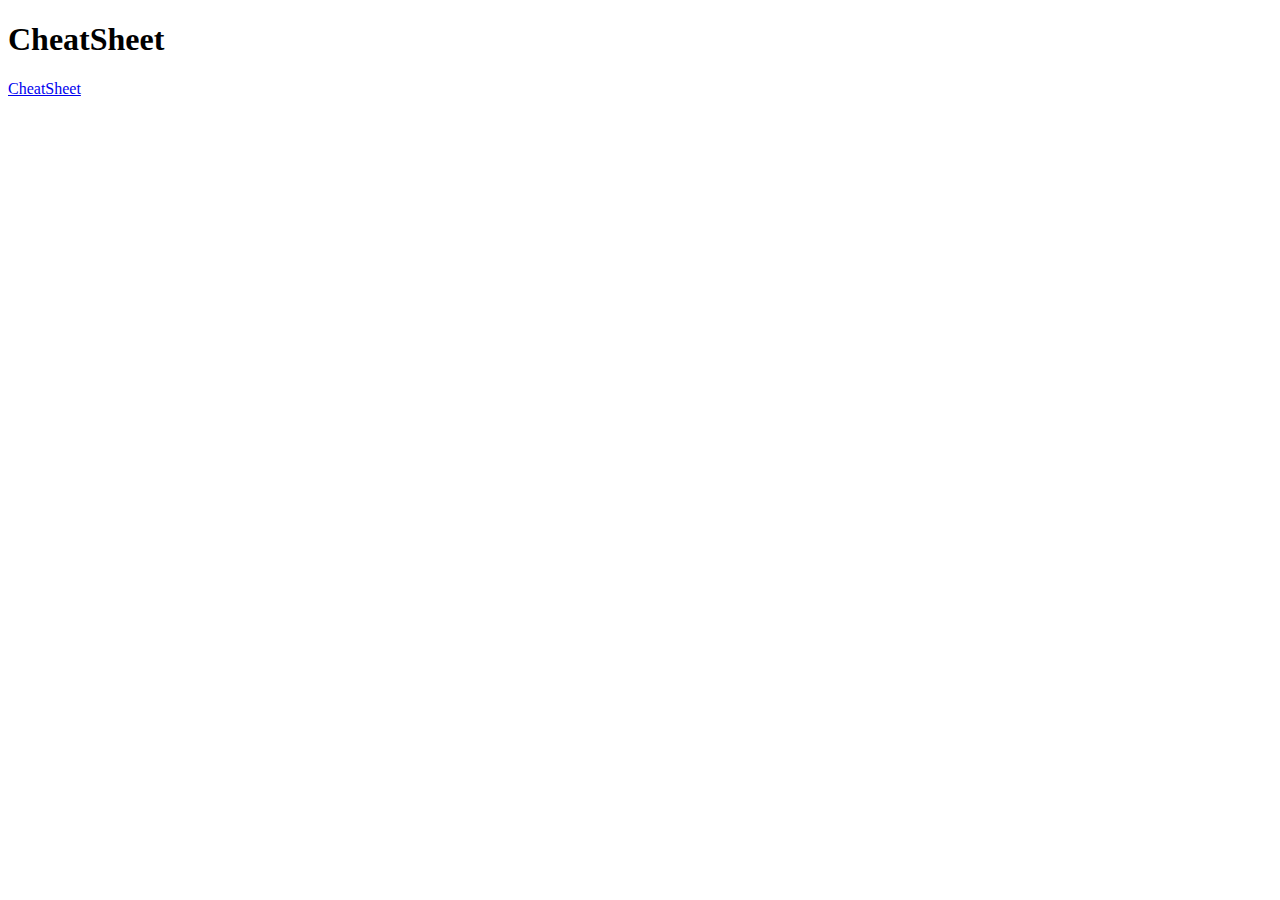
==== index.html @ e4dd42db "added a site with link that directs you to the cheatsheet" ====
<!DOCTYPE html>
<html lang="en">
    <head>
        <meta charset="UTF-8">
        <title>CheatSheet</title>
    </head>
    <body>
        <h1>CheatSheet</h1>
        <a href="cheatsheet.html">CheatSheet</a>

    </body>
</html>
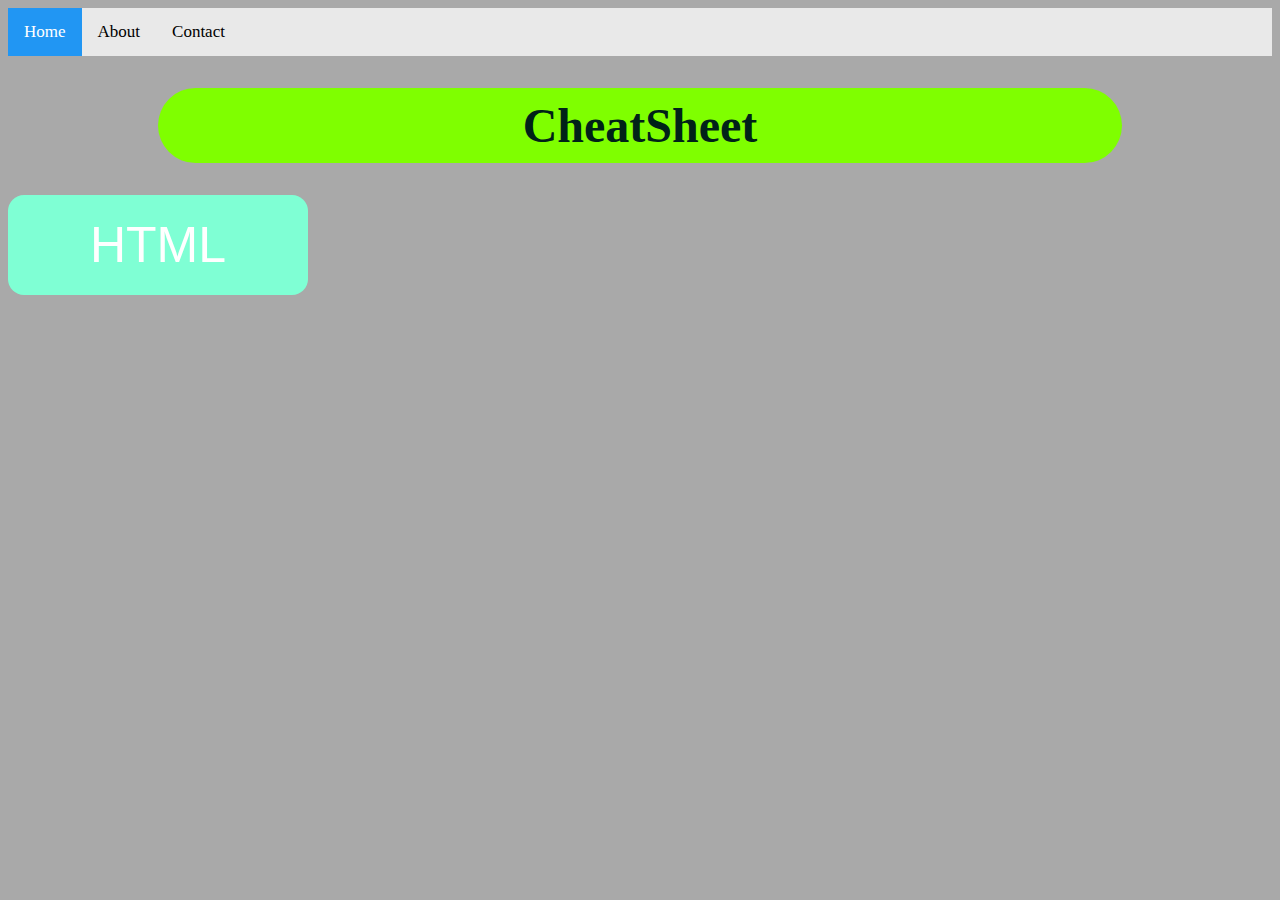
==== commit 4625cfd9: "added some style and buttons" ====
--- a/index.html
+++ b/index.html
@@ -3,10 +3,21 @@
     <head>
         <meta charset="UTF-8">
         <title>CheatSheet</title>
+        <link rel="stylesheet" href="./style.css">
     </head>
     <body>
-        <h1>CheatSheet</h1>
-        <a href="cheatsheet.html">CheatSheet</a>
+        <div class="topnav">
+            <a class="active" href="#home">Home</a>
+            <a href="#about">About</a>
+            <a href="#contact">Contact</a>
+           
+        </div>
+
+        <h1 class ="CheatSheetTitle">CheatSheet</h1>
+
+        <a class = "redirector" href="cheatsheet.html">
+            <button class="HTML"> HTML </button>
+        </a>
 
     </body>
 </html>--- a/style.css
+++ b/style.css
@@ -0,0 +1,137 @@
+.CheatSheetTitle {
+    color: #002218;
+    text-align: center;
+    font-size: xxx-large;
+    border-radius: 160px;
+    background: chartreuse;
+    margin-left: 150px;
+    margin-right: 150px;
+}
+
+
+
+
+
+article:hover{
+    background: grey;
+    border-radius: 4px;
+}
+
+span:hover{
+    background: aquamarine;
+    border-radius: 4px;
+}
+
+body{
+    font-family: "Calibri Light";
+    background: darkgrey;
+}
+
+.redirector{
+    color: grey;
+    font-size: 50px;
+    text-align: center;
+}
+
+.redirector:hover{
+    color: aquamarine;
+
+}
+
+.Title{
+    text-align: center;
+    font-weight: bolder;
+    font-size: 46px;
+    font-family: "Calibri Light";
+    background: white;
+    border-radius: 5px;
+    padding: 10px;
+    height: 50px;
+}
+
+.table_of_content{
+    font-size: 20px;
+    font-weight: bold;
+    background-color: whitesmoke;
+    max-width: 9%;
+    text-align: center;
+    border-radius: 16px;
+    padding: 10px;
+
+}
+
+a{
+    font-size: 18px;
+}
+
+h1{
+    background-color: whitesmoke;
+    border-radius: 10px;
+    padding: 10px;
+}
+
+
+.HTML{
+    background-color: aquamarine;
+    border-radius: 4px;
+    color: white;
+    font-size: 50px;
+    text-align: center;
+    width: 300px;
+    height: 100px;
+    padding: 10px;
+    border: aquamarine;
+    border-radius: 16px;
+}
+
+.HTML:hover{
+    background-color: grey;
+    color: aquamarine;
+}
+
+.arrow{
+    height: 50px;
+    transform: rotate(-90deg);
+    margin-left: 10px;
+    border-radius: 16px;
+}
+
+.back-key{
+    background-color: white;
+    border-radius: 16px;
+    max-width: 4%;
+}
+
+.goback{
+    font-size: 20px;
+    padding:10px;
+}
+
+.topnav {
+    overflow: hidden;
+    background-color: #e9e9e9;
+}
+
+/* Style the links inside the navigation bar */
+.topnav a {
+    float: left;
+    display: block;
+    color: black;
+    text-align: center;
+    padding: 14px 16px;
+    text-decoration: none;
+    font-size: 17px;
+}
+
+/* Change the color of links on hover */
+.topnav a:hover {
+    background-color: #ddd;
+    color: black;
+}
+
+/* Style the "active" element to highlight the current page */
+.topnav a.active {
+    background-color: #2196F3;
+    color: white;
+}
+
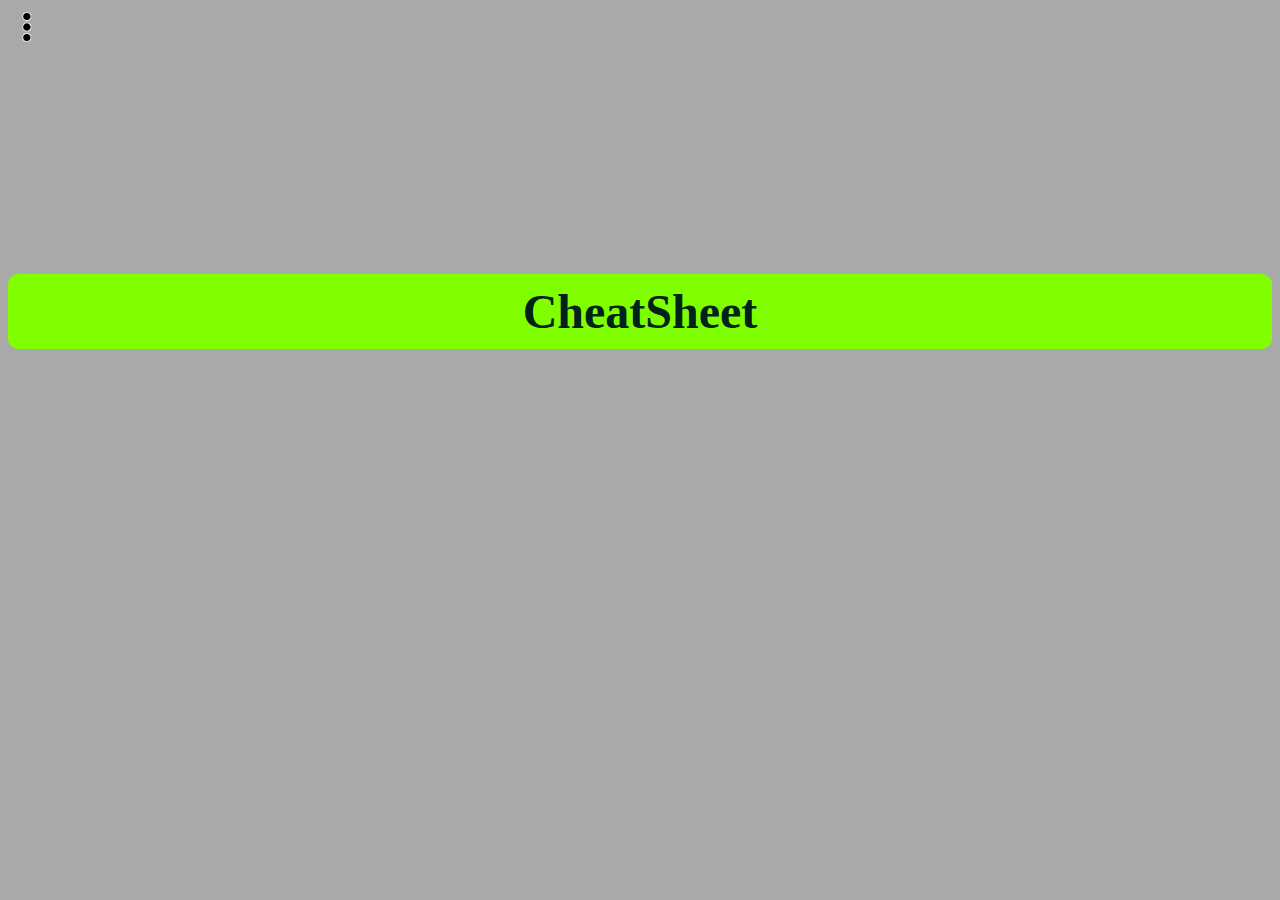
==== commit 6dbf2a51: "added icon and navi-bar" ====
--- a/index.html
+++ b/index.html
@@ -4,20 +4,23 @@
         <meta charset="UTF-8">
         <title>CheatSheet</title>
         <link rel="stylesheet" href="./style.css">
+        <link rel="icon"type="image/png" href="images/icon.png">
+
     </head>
     <body>
-        <div class="topnav">
-            <a class="active" href="#home">Home</a>
-            <a href="#about">About</a>
-            <a href="#contact">Contact</a>
-           
+        <div class="navi">
+            <input type="checkbox" id="navi-button">
+            <label for="navi-button">
+                <img src="images/navi-button.png" class="navi-button-img">
+            </label>
+            <div class="navigation-points">
+                <a class="active" href="index.html">Home</a>
+                <a href="general.html">General</a>
+                <a href="html.html">HTML</a>
+                <a href="css.html">CSS</a>
+            </div>
         </div>
 
         <h1 class ="CheatSheetTitle">CheatSheet</h1>
-
-        <a class = "redirector" href="cheatsheet.html">
-            <button class="HTML"> HTML </button>
-        </a>
-
     </body>
 </html>--- a/style.css
+++ b/style.css
@@ -2,40 +2,21 @@
     color: #002218;
     text-align: center;
     font-size: xxx-large;
-    border-radius: 160px;
     background: chartreuse;
-    margin-left: 150px;
-    margin-right: 150px;
 }
 
-
-
-
+body{
+    font-family: Arial, Helvetica, sans-serif;
+}
 
 article:hover{
     background: grey;
     border-radius: 4px;
 }
 
-span:hover{
-    background: aquamarine;
-    border-radius: 4px;
-}
-
 body{
     font-family: "Calibri Light";
     background: darkgrey;
-}
-
-.redirector{
-    color: grey;
-    font-size: 50px;
-    text-align: center;
-}
-
-.redirector:hover{
-    color: aquamarine;
-
 }
 
 .Title{
@@ -70,25 +51,6 @@
     padding: 10px;
 }
 
-
-.HTML{
-    background-color: aquamarine;
-    border-radius: 4px;
-    color: white;
-    font-size: 50px;
-    text-align: center;
-    width: 300px;
-    height: 100px;
-    padding: 10px;
-    border: aquamarine;
-    border-radius: 16px;
-}
-
-.HTML:hover{
-    background-color: grey;
-    color: aquamarine;
-}
-
 .arrow{
     height: 50px;
     transform: rotate(-90deg);
@@ -107,15 +69,16 @@
     padding:10px;
 }
 
-.topnav {
+.navi {
     overflow: hidden;
-    background-color: #e9e9e9;
+    max-width: 12%;
+
 }
 
 /* Style the links inside the navigation bar */
-.topnav a {
-    float: left;
-    display: block;
+.navi a {
+
+    display: flex;
     color: black;
     text-align: center;
     padding: 14px 16px;
@@ -124,14 +87,34 @@
 }
 
 /* Change the color of links on hover */
-.topnav a:hover {
+.navi a:hover {
     background-color: #ddd;
     color: black;
 }
 
 /* Style the "active" element to highlight the current page */
-.topnav a.active {
+.navi a.active {
     background-color: #2196F3;
     color: white;
 }
 
+.navi-button-img{
+    max-width: 25%;
+}
+
+.navi .navigation-points{
+    opacity: 0;
+}
+
+input[type="checkbox"]{
+    display: none;
+}
+
+.navi input:checked~.navigation-points{
+    opacity: 1;
+    background-color: #efefef;
+}
+
+.navi-button-img:hover{
+    transform: scale(110%);
+}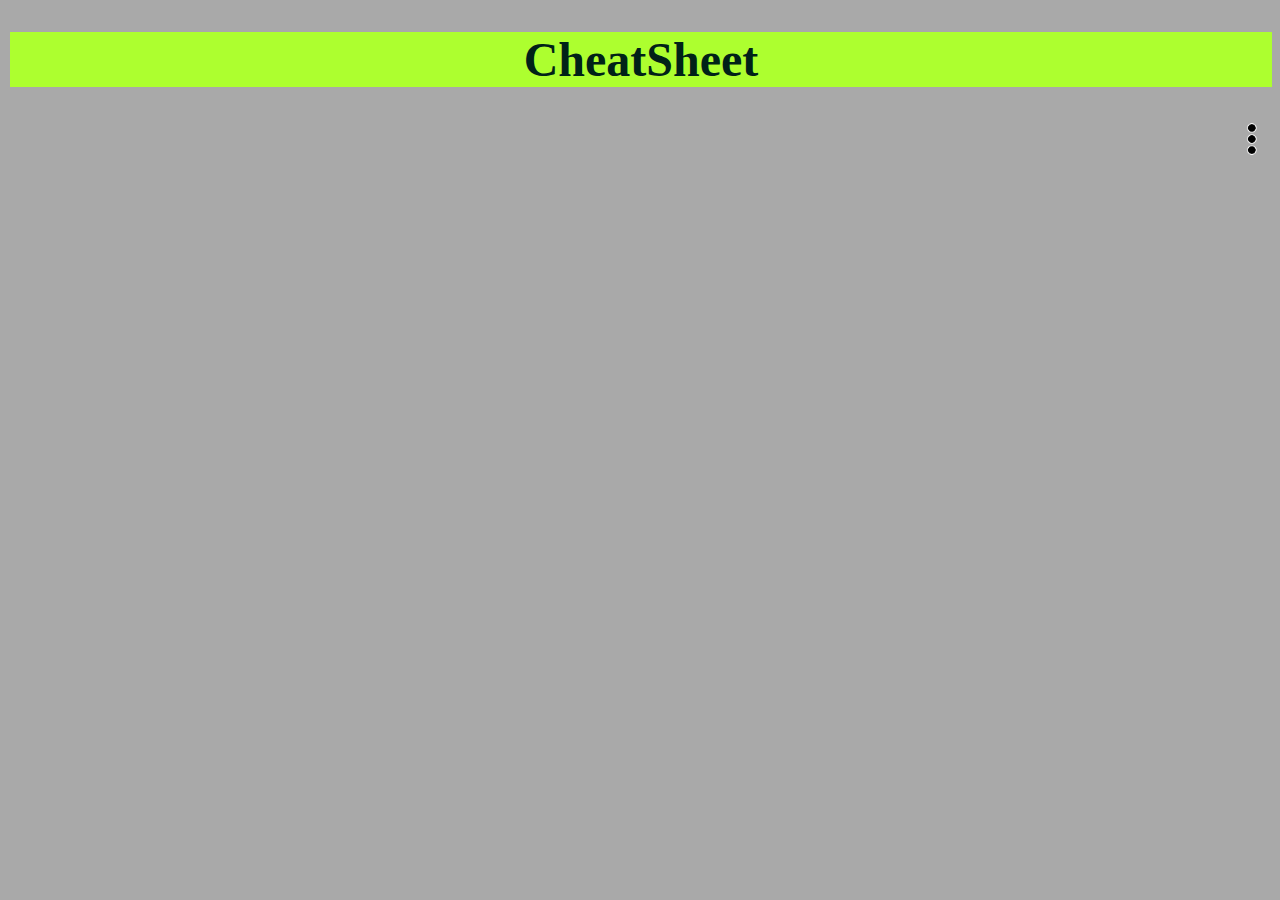
==== commit d61b0c69: "added mre style adn finished html document" ====
--- a/index.html
+++ b/index.html
@@ -8,6 +8,8 @@
 
     </head>
     <body>
+
+        <h1 class ="CheatSheetTitle">CheatSheet</h1>
         <div class="navi">
             <input type="checkbox" id="navi-button">
             <label for="navi-button">
@@ -21,6 +23,6 @@
             </div>
         </div>
 
-        <h1 class ="CheatSheetTitle">CheatSheet</h1>
+
     </body>
 </html>--- a/style.css
+++ b/style.css
@@ -1,33 +1,29 @@
+body{
+    font-family: "Calibri Light";
+    background: darkgrey;
+    margin-left: 10px;
+    padding: 0;
+}
+
+/*The Title at the home page */
 .CheatSheetTitle {
     color: #002218;
     text-align: center;
     font-size: xxx-large;
-    background: chartreuse;
+    background: greenyellow;
 }
 
-body{
-    font-family: Arial, Helvetica, sans-serif;
-}
-
-article:hover{
-    background: grey;
-    border-radius: 4px;
-}
-
-body{
-    font-family: "Calibri Light";
-    background: darkgrey;
-}
-
+/*The title of every page, general, html, css*/
 .Title{
     text-align: center;
     font-weight: bolder;
     font-size: 46px;
-    font-family: "Calibri Light";
-    background: white;
+    background: greenyellow;
     border-radius: 5px;
     padding: 10px;
     height: 50px;
+    margin: -60px -10px -60px -10px;
+
 }
 
 .table_of_content{
@@ -37,73 +33,59 @@
     max-width: 9%;
     text-align: center;
     border-radius: 16px;
-    padding: 10px;
-
-}
-
-a{
-    font-size: 18px;
-}
-
-h1{
-    background-color: whitesmoke;
-    border-radius: 10px;
-    padding: 10px;
+    padding: 10px 10px 10px 30px;
+    margin-left: -20px;
 }
 
 .arrow{
-    height: 50px;
-    transform: rotate(-90deg);
+    width: 50px;
+    border-radius: 16px;
+    rotate: -90deg;
     margin-left: 10px;
-    border-radius: 16px;
 }
 
-.back-key{
-    background-color: white;
-    border-radius: 16px;
-    max-width: 4%;
-}
-
-.goback{
-    font-size: 20px;
-    padding:10px;
+.arrow:hover{
+    scale: 110%;
 }
 
 .navi {
+    margin-left: 150px;
     overflow: hidden;
-    max-width: 12%;
-
+    z-index: 2;
 }
 
-/* Style the links inside the navigation bar */
 .navi a {
-
-    display: flex;
     color: black;
     text-align: center;
     padding: 14px 16px;
     text-decoration: none;
     font-size: 17px;
+    z-index: 2;
+    display: grid;
+    font-weight: bold;
 }
 
-/* Change the color of links on hover */
 .navi a:hover {
     background-color: #ddd;
     color: black;
+    z-index: 2;
+    border-radius: 16px;
 }
 
-/* Style the "active" element to highlight the current page */
 .navi a.active {
     background-color: #2196F3;
     color: white;
+    border-radius: 16px;
 }
 
 .navi-button-img{
-    max-width: 25%;
+    width: 40px;
+    float: right;
 }
 
 .navi .navigation-points{
     opacity: 0;
+    display: none;
 }
 
 input[type="checkbox"]{
@@ -113,8 +95,44 @@
 .navi input:checked~.navigation-points{
     opacity: 1;
     background-color: #efefef;
+    height: revert;
+    z-index: 1;
+    display: flex;
+    border-radius: 16px;
 }
 
 .navi-button-img:hover{
     transform: scale(110%);
-}+
+}
+
+ .list a{
+    text-decoration: none;
+}
+
+article h1{
+    background-color: greenyellow;
+    padding: 10px;
+    border-radius: 26px;
+}
+
+/*The contents of the questions*/
+
+.contents:hover{
+    background: grey;
+    border-radius: 4px;
+    margin-left: 15px;
+    box-shadow: 10px 10px dimgrey;
+}
+
+.General_title {
+    background-color: white;
+    padding-left: 3px;
+    border-radius: 4px;
+}
+
+.HTML_title{
+    background-color: white;
+    padding-left: 3px;
+    border-radius: 4px;
+}
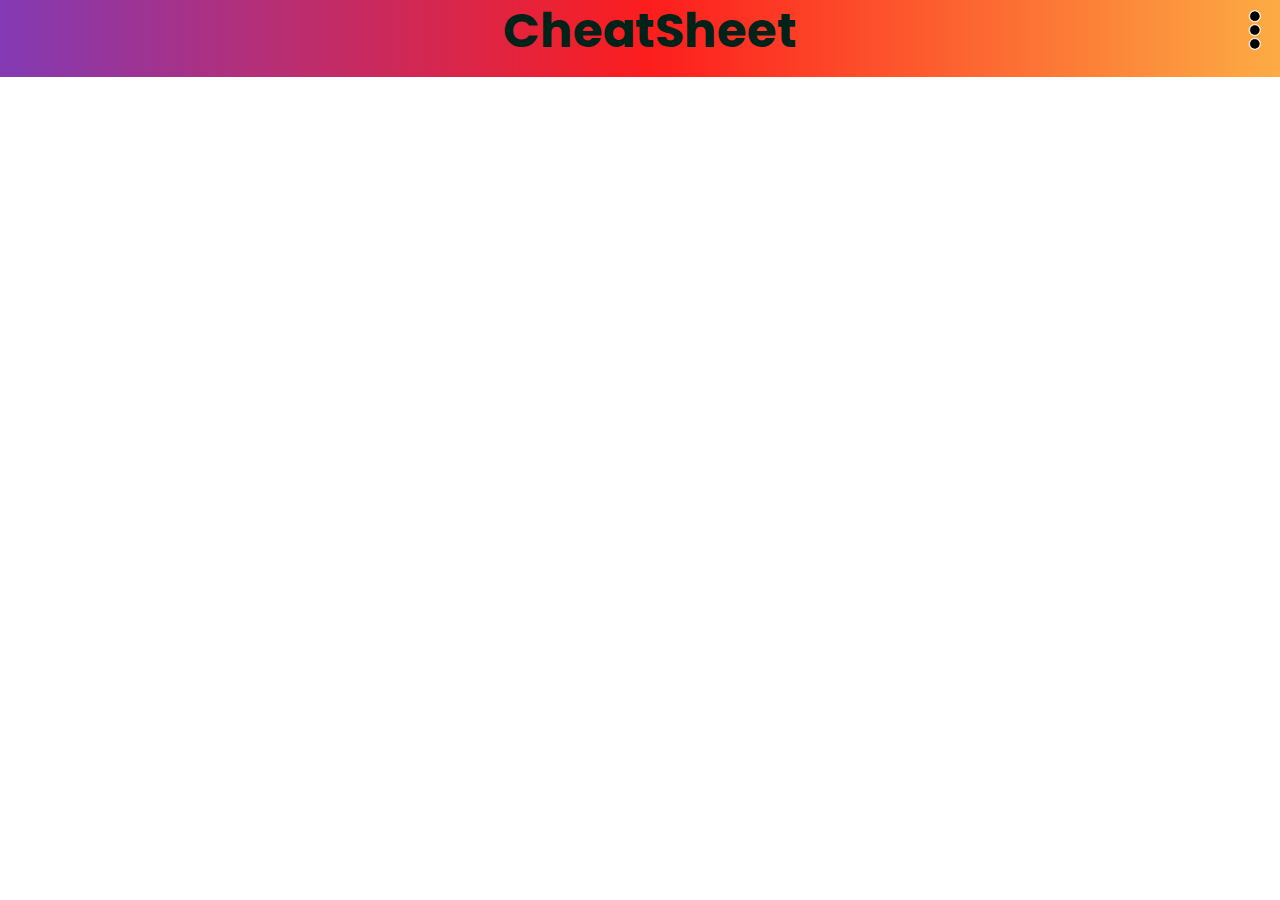
==== commit 040714c0: "changed the style finished css" ====
--- a/index.html
+++ b/index.html
@@ -24,5 +24,6 @@
         </div>
 
 
+
     </body>
 </html>--- a/style.css
+++ b/style.css
@@ -1,39 +1,39 @@
+@import url("https://fonts.googleapis.com/css2?family=Poppins:wght@200;300;400;500;600&display=swap");
+
 body{
-    font-family: "Calibri Light";
-    background: darkgrey;
+    font-family: "Poppins", sans-serif;
     margin-left: 10px;
     padding: 0;
+    font-size: 18px;
+    animation: fade 500ms ease-in;
 }
 
 /*The Title at the home page */
-.CheatSheetTitle {
+.CheatSheetTitle ,
+.Title{
     color: #002218;
     text-align: center;
     font-size: xxx-large;
-    background: greenyellow;
+    background: linear-gradient(90deg, rgba(131,58,180,1) 0%, rgba(253,29,29,1) 50%, rgba(252,176,69,1) 100%);
+    width: 100%;
+    left: 0;
+    top: 0;
+    position: fixed;
+    padding: 10px;
+    margin-top: -15px;
 }
 
-/*The title of every page, general, html, css*/
-.Title{
-    text-align: center;
-    font-weight: bolder;
-    font-size: 46px;
-    background: greenyellow;
-    border-radius: 5px;
-    padding: 10px;
-    height: 50px;
-    margin: -60px -10px -60px -10px;
 
-}
 
 .table_of_content{
     font-size: 20px;
     font-weight: bold;
-    background-color: whitesmoke;
+    background: linear-gradient(90deg, rgba(180,58,163,1) 0%, rgba(253,126,29,1) 48%, rgba(232,252,69,1) 100%);
     max-width: 9%;
     text-align: center;
     border-radius: 16px;
     padding: 10px 10px 10px 30px;
+    margin-top: 80px;
     margin-left: -20px;
 }
 
@@ -42,16 +42,24 @@
     border-radius: 16px;
     rotate: -90deg;
     margin-left: 10px;
+    z-index: 0;
+    left: 0;
+    top: 0;
+    position: fixed;
+    transition: all 0.3s;
 }
 
 .arrow:hover{
-    scale: 110%;
+    transform:scale(110%);
 }
 
 .navi {
     margin-left: 150px;
     overflow: hidden;
     z-index: 2;
+    right: 0;
+    top: 77px;
+    position: fixed;
 }
 
 .navi a {
@@ -63,24 +71,32 @@
     z-index: 2;
     display: grid;
     font-weight: bold;
+    border-radius: 16px;
+    transition: all 0.3s;
 }
 
 .navi a:hover {
-    background-color: #ddd;
+    background: linear-gradient(270deg, rgba(63,62,65,1) 0%, rgba(163,163,163,1) 34%, rgba(230,230,230,1) 67%, rgba(84,83,83,1) 100%);
     color: black;
     z-index: 2;
     border-radius: 16px;
 }
 
 .navi a.active {
-    background-color: #2196F3;
+    border-radius: 16px;
     color: white;
-    border-radius: 16px;
+    animation: rainbow 1s linear 0s infinite;
+    background: linear-gradient(108deg, rgba(43,0,144,1) 0%, rgba(44,191,221,1) 100%);
 }
 
 .navi-button-img{
-    width: 40px;
+    width: 50px;
     float: right;
+    transition: all 0.3s;
+    z-index: 1;
+    right: 0;
+    top: 5px;
+    position: fixed;
 }
 
 .navi .navigation-points{
@@ -94,16 +110,15 @@
 
 .navi input:checked~.navigation-points{
     opacity: 1;
-    background-color: #efefef;
+    background: #efefef;
     height: revert;
     z-index: 1;
     display: flex;
-    border-radius: 16px;
 }
 
 .navi-button-img:hover{
     transform: scale(110%);
-
+    cursor: pointer;
 }
 
  .list a{
@@ -111,7 +126,7 @@
 }
 
 article h1{
-    background-color: greenyellow;
+    background: linear-gradient(90deg, rgba(34,193,195,1) 0%, rgba(253,187,45,1) 100%);
     padding: 10px;
     border-radius: 26px;
 }
@@ -119,20 +134,63 @@
 /*The contents of the questions*/
 
 .contents:hover{
-    background: grey;
+    background: linear-gradient(to right,grey, transparent);
     border-radius: 4px;
     margin-left: 15px;
-    box-shadow: 10px 10px dimgrey;
+    box-shadow: 10px 10px dimgrey ;
 }
 
-.General_title {
-    background-color: white;
+.contents{
+    transition: all 0.3s;
+}
+
+
+
+.CSS_title,
+.HTML_title,
+.General_title{
+    background: linear-gradient(90deg, rgba(180,58,163,1) 0%, rgba(253,126,29,1) 48%, rgba(232,252,69,1) 100%);
     padding-left: 3px;
     border-radius: 4px;
+    color: white;
 }
 
-.HTML_title{
-    background-color: white;
-    padding-left: 3px;
+html{
+    scroll-behavior: smooth;
+}
+
+.list a:hover{
+    background:linear-gradient(to right, dimgrey,whitesmoke);
     border-radius: 4px;
+    padding: 3px;
+    scale: 110%;
+    margin-left: 10px;
+    box-shadow: 10px 10px grey;
 }
+
+@keyframes fade {
+    0%{
+        opacity: 0;
+    }
+    100%{
+        opacity: 1;
+    }
+}
+
+@keyframes rainbow {
+    0% {
+        color: mediumpurple;
+    }
+    50%{
+        color: lavender;
+    }
+    100%{
+        color: blue;
+    }
+
+}
+
+
+
+
+
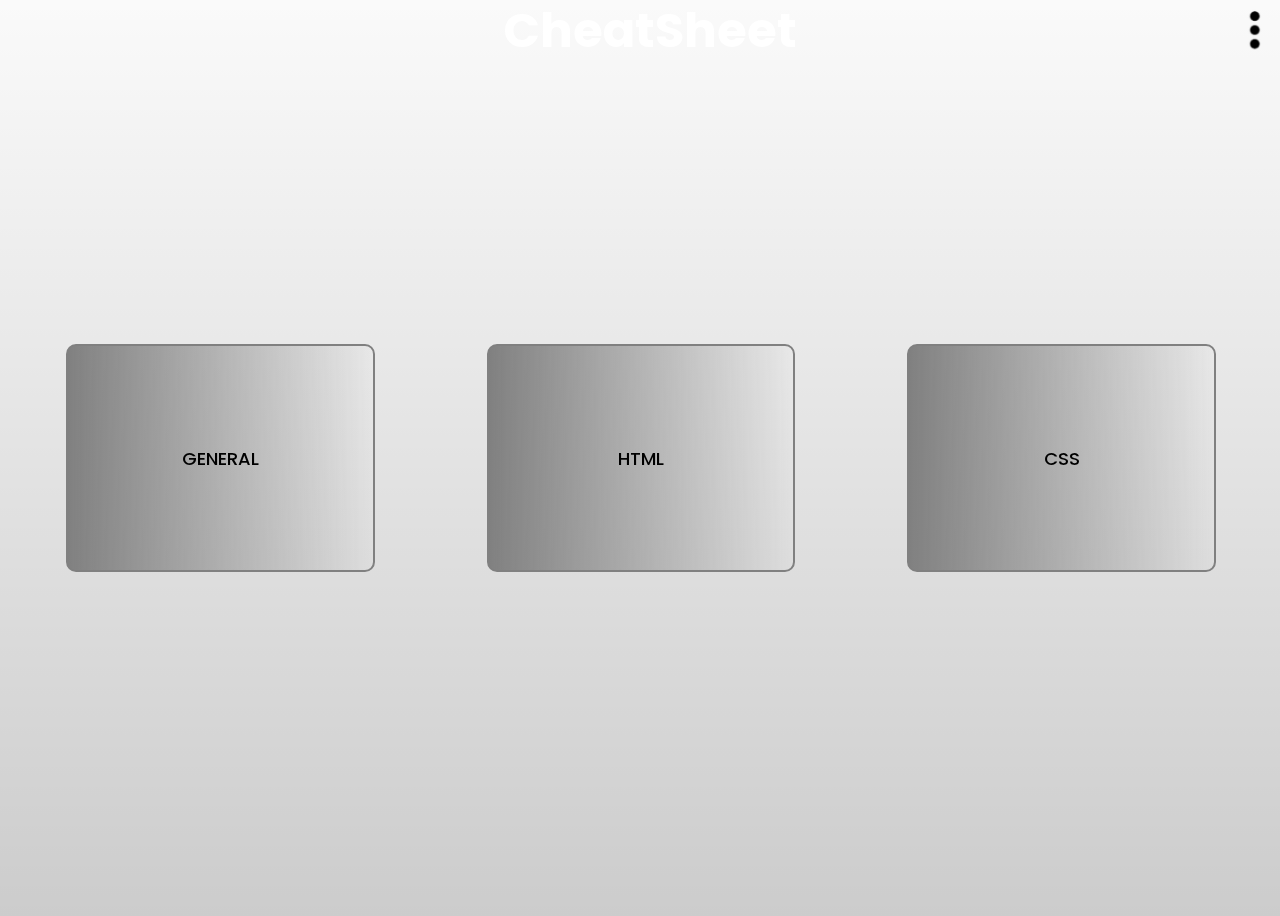
==== commit 3c09ad12: "added the list and tables" ====
--- a/index.html
+++ b/index.html
@@ -4,7 +4,7 @@
         <meta charset="UTF-8">
         <title>CheatSheet</title>
         <link rel="stylesheet" href="./style.css">
-        <link rel="icon"type="image/png" href="images/icon.png">
+        <link rel="icon" type="image/png" href="images/icon.png">
 
     </head>
     <body>
@@ -13,17 +13,28 @@
         <div class="navi">
             <input type="checkbox" id="navi-button">
             <label for="navi-button">
-                <img src="images/navi-button.png" class="navi-button-img">
+                <img src="images/navi-button.png" alt="alt" class="navi-button-img">
             </label>
             <div class="navigation-points">
                 <a class="active" href="index.html">Home</a>
                 <a href="general.html">General</a>
-                <a href="html.html">HTML</a>
+                <a href="html.html">HTML </a>
+                <a href="lists-and-tables.html">Tables and List</a>
                 <a href="css.html">CSS</a>
             </div>
         </div>
 
+        <div class="buttons">
+            <div class="btn">
+                <a href="general.html">GENERAL</a>
+            </div>
+            <div class="btn">
+                <a href="html.html">HTML</a>
+            </div>
+            <div class="btn">
+                <a href="css.html">CSS</a>
+            </div>
 
-
+        </div>
     </body>
 </html>--- a/style.css
+++ b/style.css
@@ -6,15 +6,16 @@
     padding: 0;
     font-size: 18px;
     animation: fade 500ms ease-in;
+    background: linear-gradient(rgba(0,0,0,0.02), rgba(0,0,0,0.2));
 }
 
 /*The Title at the home page */
 .CheatSheetTitle ,
 .Title{
-    color: #002218;
+    color: #fff;
     text-align: center;
     font-size: xxx-large;
-    background: linear-gradient(90deg, rgba(131,58,180,1) 0%, rgba(253,29,29,1) 50%, rgba(252,176,69,1) 100%);
+    animation: rbb 5s infinite ;
     width: 100%;
     left: 0;
     top: 0;
@@ -22,9 +23,6 @@
     padding: 10px;
     margin-top: -15px;
 }
-
-
-
 .table_of_content{
     font-size: 20px;
     font-weight: bold;
@@ -36,7 +34,6 @@
     margin-top: 80px;
     margin-left: -20px;
 }
-
 .arrow{
     width: 50px;
     border-radius: 16px;
@@ -48,11 +45,11 @@
     position: fixed;
     transition: all 0.3s;
 }
-
 .arrow:hover{
     transform:scale(110%);
-}
-
+    animation: blink 1s infinite;
+
+}
 .navi {
     margin-left: 150px;
     overflow: hidden;
@@ -61,7 +58,6 @@
     top: 77px;
     position: fixed;
 }
-
 .navi a {
     color: black;
     text-align: center;
@@ -74,21 +70,18 @@
     border-radius: 16px;
     transition: all 0.3s;
 }
-
 .navi a:hover {
     background: linear-gradient(270deg, rgba(63,62,65,1) 0%, rgba(163,163,163,1) 34%, rgba(230,230,230,1) 67%, rgba(84,83,83,1) 100%);
     color: black;
     z-index: 2;
     border-radius: 16px;
 }
-
 .navi a.active {
     border-radius: 16px;
     color: white;
     animation: rainbow 1s linear 0s infinite;
     background: linear-gradient(108deg, rgba(43,0,144,1) 0%, rgba(44,191,221,1) 100%);
 }
-
 .navi-button-img{
     width: 50px;
     float: right;
@@ -98,16 +91,13 @@
     top: 5px;
     position: fixed;
 }
-
 .navi .navigation-points{
     opacity: 0;
     display: none;
 }
-
 input[type="checkbox"]{
     display: none;
 }
-
 .navi input:checked~.navigation-points{
     opacity: 1;
     background: #efefef;
@@ -115,37 +105,31 @@
     z-index: 1;
     display: flex;
 }
-
 .navi-button-img:hover{
     transform: scale(110%);
     cursor: pointer;
-}
-
+    animation: blink 1ms infinite ease-in-out;
+}
  .list a{
     text-decoration: none;
 }
-
 article h1{
     background: linear-gradient(90deg, rgba(34,193,195,1) 0%, rgba(253,187,45,1) 100%);
     padding: 10px;
     border-radius: 26px;
 }
-
-/*The contents of the questions*/
-
 .contents:hover{
     background: linear-gradient(to right,grey, transparent);
     border-radius: 4px;
     margin-left: 15px;
     box-shadow: 10px 10px dimgrey ;
 }
-
 .contents{
     transition: all 0.3s;
 }
-
-
-
+li::marker{
+    content: ">";
+}
 .CSS_title,
 .HTML_title,
 .General_title{
@@ -154,11 +138,14 @@
     border-radius: 4px;
     color: white;
 }
-
+.CSS_title::before,
+.HTML_title::before,
+.General_title::before{
+    content: ">️";
+}
 html{
     scroll-behavior: smooth;
 }
-
 .list a:hover{
     background:linear-gradient(to right, dimgrey,whitesmoke);
     border-radius: 4px;
@@ -167,7 +154,6 @@
     margin-left: 10px;
     box-shadow: 10px 10px grey;
 }
-
 @keyframes fade {
     0%{
         opacity: 0;
@@ -176,7 +162,6 @@
         opacity: 1;
     }
 }
-
 @keyframes rainbow {
     0% {
         color: mediumpurple;
@@ -189,8 +174,68 @@
     }
 
 }
-
-
-
-
-
+.buttons{
+    position: relative;
+    text-align: center;
+    display: flex;
+    align-items: center;
+    justify-content: center;
+    height: 100vh;
+}
+.buttons .btn a{
+    border: grey 2px solid;
+    background:linear-gradient(to right, grey, transparent);
+    text-decoration: none;
+    color: black;
+    display: flex;
+    justify-content: center;
+    align-items: center;
+    margin: 16px;
+    padding: 16px 24px;
+    font-weight: 500;
+    border-radius: 10px;
+    height: 100%;
+    transition: 0.5s;
+    font-family: "Poppins",sans-serif;
+}
+.buttons .btn{
+    margin: 16px;
+    padding: 16px 24px;
+    aspect-ratio: 16/9;
+    width: 400px;
+
+}
+.buttons .btn a:hover{
+    color: white;
+    border: 2px black solid;
+    background: radial-gradient(rgba(255,252,0,1) 0%, rgba(255,0,0,1) 100%);
+    box-shadow: 10px 10px grey;
+    transform: scale(120%);
+}
+@keyframes blink {
+    50%{
+        opacity: 0.5;
+    }
+    0%,100%{
+        opacity: 1;
+    }
+}
+@keyframes rbb {
+    0% {
+        background: rgba(180,58,163,1);
+    }
+    24%{
+        background: rgba(253,126,29,1);
+    }
+    48%{
+        background: rgba(232,252,69,1);
+    }
+    72%{
+        background: red;
+    }
+
+    100%{
+        background: violet;
+    }
+
+}
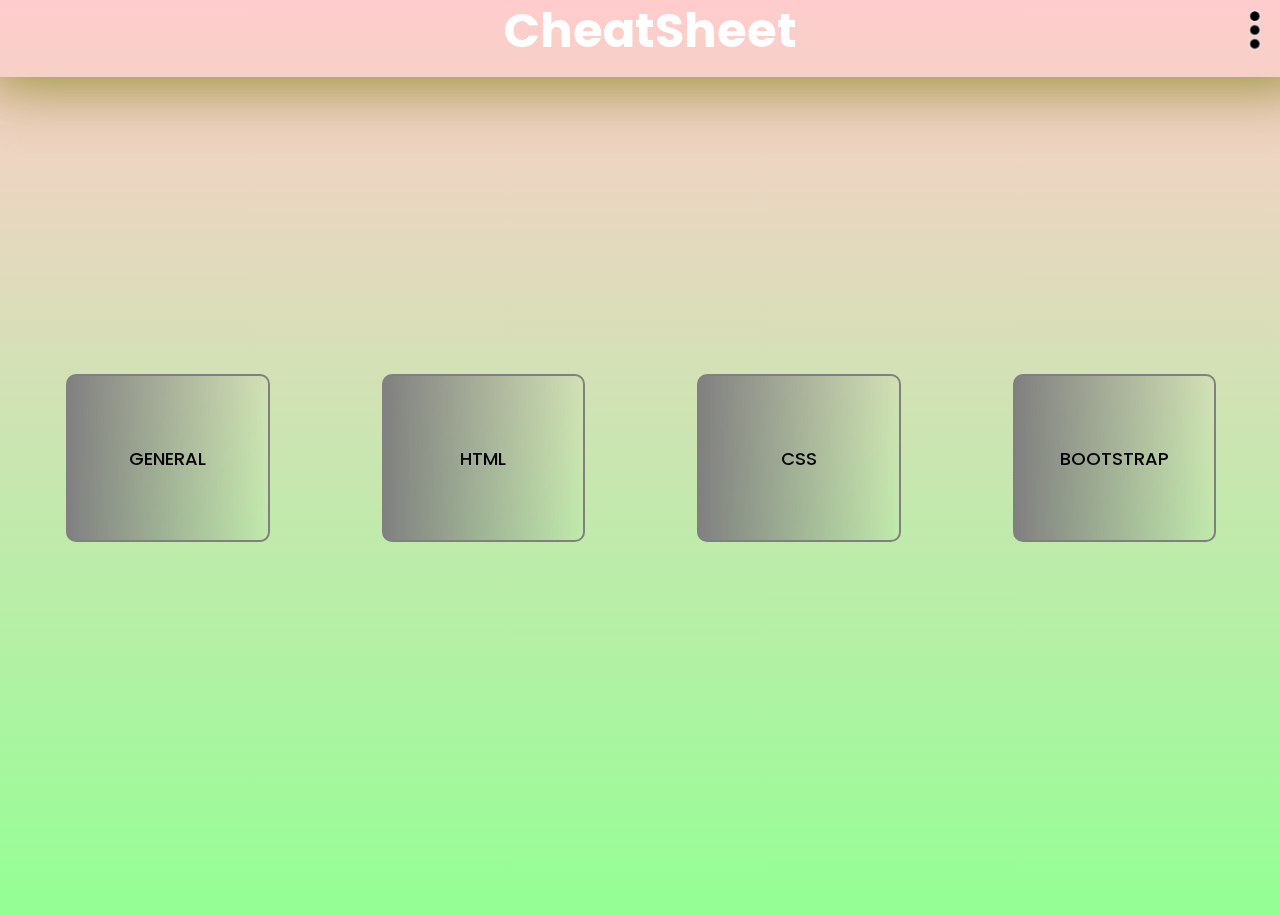
==== commit f8218344: "added more stuff like BS" ====
--- a/index.html
+++ b/index.html
@@ -1,40 +1,44 @@
 <!DOCTYPE html>
 <html lang="en">
-    <head>
-        <meta charset="UTF-8">
-        <title>CheatSheet</title>
-        <link rel="stylesheet" href="./style.css">
-        <link rel="icon" type="image/png" href="images/icon.png">
+<head>
+    <meta charset="UTF-8">
+    <title>CheatSheet</title>
+    <link rel="stylesheet" href="./style.css">
+    <link rel="icon" type="image/png" href="images/icon.png">
 
-    </head>
-    <body>
+</head>
+<body>
 
-        <h1 class ="CheatSheetTitle">CheatSheet</h1>
-        <div class="navi">
-            <input type="checkbox" id="navi-button">
-            <label for="navi-button">
-                <img src="images/navi-button.png" alt="alt" class="navi-button-img">
-            </label>
-            <div class="navigation-points">
-                <a class="active" href="index.html">Home</a>
-                <a href="general.html">General</a>
-                <a href="html.html">HTML </a>
-                <a href="lists-and-tables.html">Tables and List</a>
-                <a href="css.html">CSS</a>
-            </div>
-        </div>
+<h1 class ="CheatSheetTitle">CheatSheet</h1>
+<div class="navi">
+    <input type="checkbox" id="navi-button">
+    <label for="navi-button">
+        <img src="images/navi-button.png" alt="alt" class="navi-button-img">
+    </label>
+    <div class="navigation-points">
+        <a class="active" href="index.html">Home</a>
+        <a href="general.html">General</a>
+        <a href="html.html">HTML </a>
+        <a href="lists-and-tables.html">Tables and List</a>
+        <a href="css.html">CSS</a>
+    </div>
+</div>
 
-        <div class="buttons">
-            <div class="btn">
-                <a href="general.html">GENERAL</a>
-            </div>
-            <div class="btn">
-                <a href="html.html">HTML</a>
-            </div>
-            <div class="btn">
-                <a href="css.html">CSS</a>
-            </div>
+<div class="buttons">
+    <div class="btn">
+        <a href="general.html">GENERAL</a>
+    </div>
+    <div class="btn">
+        <a href="html.html">HTML</a>
+    </div>
+    <div class="btn">
+        <a href="css.html">CSS</a>
+    </div>
+    <div class="btn">
+        <a href="bs.html">BOOTSTRAP</a>
+    </div>
 
-        </div>
-    </body>
+</div>
+        
+</body>
 </html>--- a/style.css
+++ b/style.css
@@ -6,7 +6,8 @@
     padding: 0;
     font-size: 18px;
     animation: fade 500ms ease-in;
-    background: linear-gradient(rgba(0,0,0,0.02), rgba(0,0,0,0.2));
+    background: linear-gradient(rgba(255,0,0,0.2), rgba(0,255,0,0.42));
+
 }
 
 /*The Title at the home page */
@@ -22,6 +23,9 @@
     position: fixed;
     padding: 10px;
     margin-top: -15px;
+    -webkit-box-shadow:0px 0px 58px 12px rgba(141,143,47,0.9);
+-moz-box-shadow: 0px 0px 58px 12px rgba(141,143,47,0.9);
+box-shadow: 0px 0px 58px 12px rgba(141,143,47,0.9);
 }
 .table_of_content{
     font-size: 20px;
@@ -37,7 +41,7 @@
 .arrow{
     width: 50px;
     border-radius: 16px;
-    rotate: -90deg;
+    rotate: 270deg;
     margin-left: 10px;
     z-index: 0;
     left: 0;
@@ -57,6 +61,7 @@
     right: 0;
     top: 77px;
     position: fixed;
+    border-bottom-left-radius: 16px;
 }
 .navi a {
     color: black;
@@ -127,8 +132,14 @@
 .contents{
     transition: all 0.3s;
 }
+li::before{
+    content: "<";
+}
+li::after{
+    content: ">";
+}
 li::marker{
-    content: ">";
+    content: none
 }
 .CSS_title,
 .HTML_title,
@@ -141,7 +152,20 @@
 .CSS_title::before,
 .HTML_title::before,
 .General_title::before{
-    content: ">️";
+    content: "<|";
+}
+
+.CSS_title::after,
+.HTML_title::after,
+.General_title::after{
+    content: "|>";
+}
+
+.CSS_title:hover,
+.HTML_title:hover,
+.General_title:hover{
+    animation: fade 1s ease-out infinite;
+    animation: rainbow 1s ease-out infinite;
 }
 html{
     scroll-behavior: smooth;
@@ -155,10 +179,10 @@
     box-shadow: 10px 10px grey;
 }
 @keyframes fade {
-    0%{
-        opacity: 0;
-    }
-    100%{
+    50%{
+        opacity: 0.5;
+    }
+    0%,100%{
         opacity: 1;
     }
 }
@@ -239,3 +263,26 @@
     }
 
 }
+
+.contents table, td, tr, th{
+    border: 1px black solid;
+    border-collapse: collapse;
+    padding: 10px;
+}
+
+.CheatSheetTitle{
+    animation: chaous 500ms  infinite alternate;
+}
+
+
+
+@keyframes chaous{
+    0%{
+        scale: 110%;
+        opacity: 0.5;
+    }
+    100%{
+        opacity: 1;
+        scale: 100%;
+    }
+}